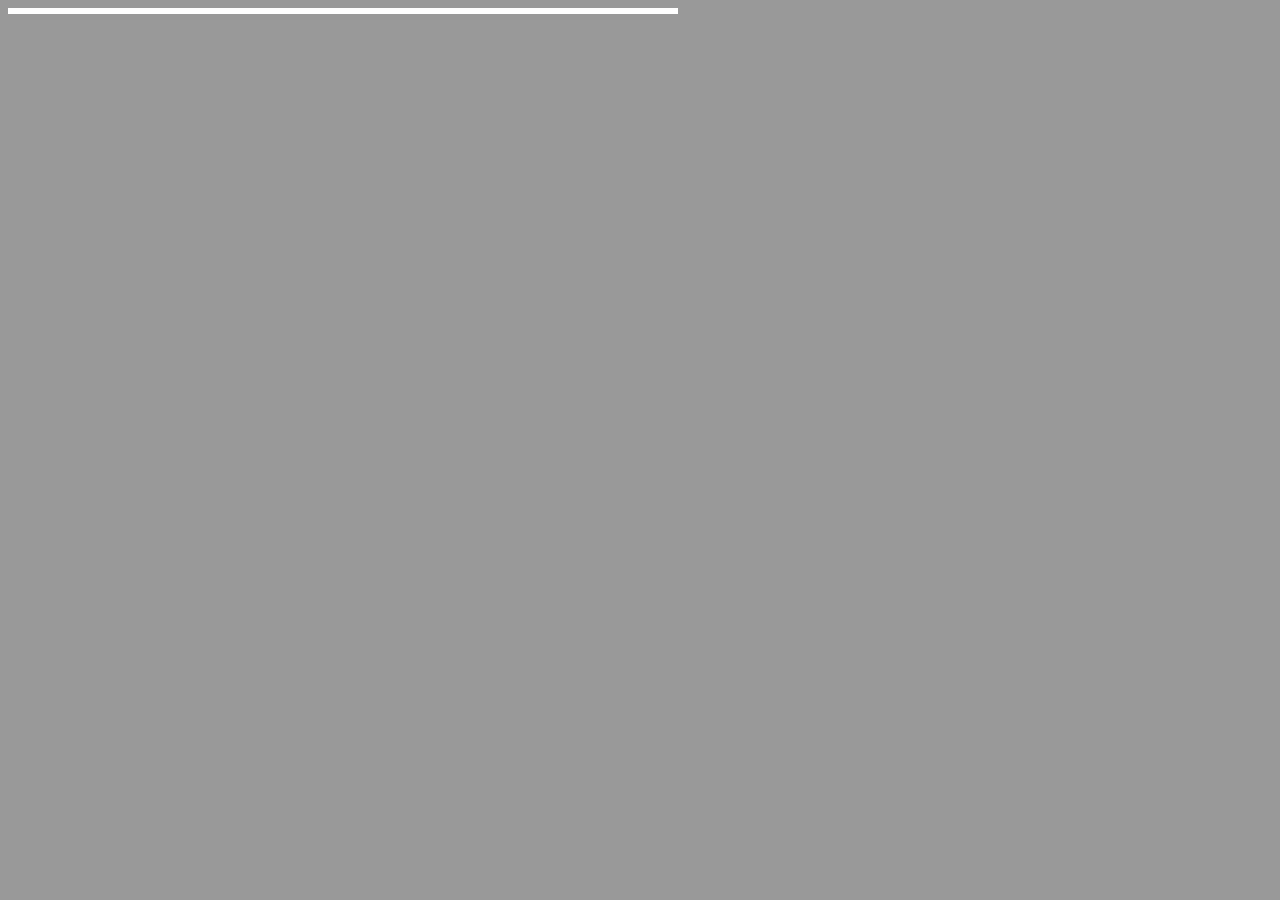
==== papir.html @ 0b80f590 "Add files via upload" ====
<!DOCTYPE html>
<html lang="en">
<head>
    <meta charset="UTF-8">
    <meta http-equiv="X-UA-Compatible" content="IE=edge">
    <meta name="viewport" content="width=device-width, initial-scale=1.0">
    <title>Document</title>
    <link rel="stylesheet" href="stilus.css">
</head>
<body>
    <table width="670px">
        <tr>
            <td></td>
        </tr>
    </table>
</body>
</html>
---- stilus.css ----
body{
    background-color: #999999;
    color: black;
}
a:link{
    color: white;
}
a:visited{
    color: white;
}
a:hover{
    color: white;
}
a:active{
    color: white;
}
table{
    text-align: center;
    position: absolute;
    background-color: white;
}
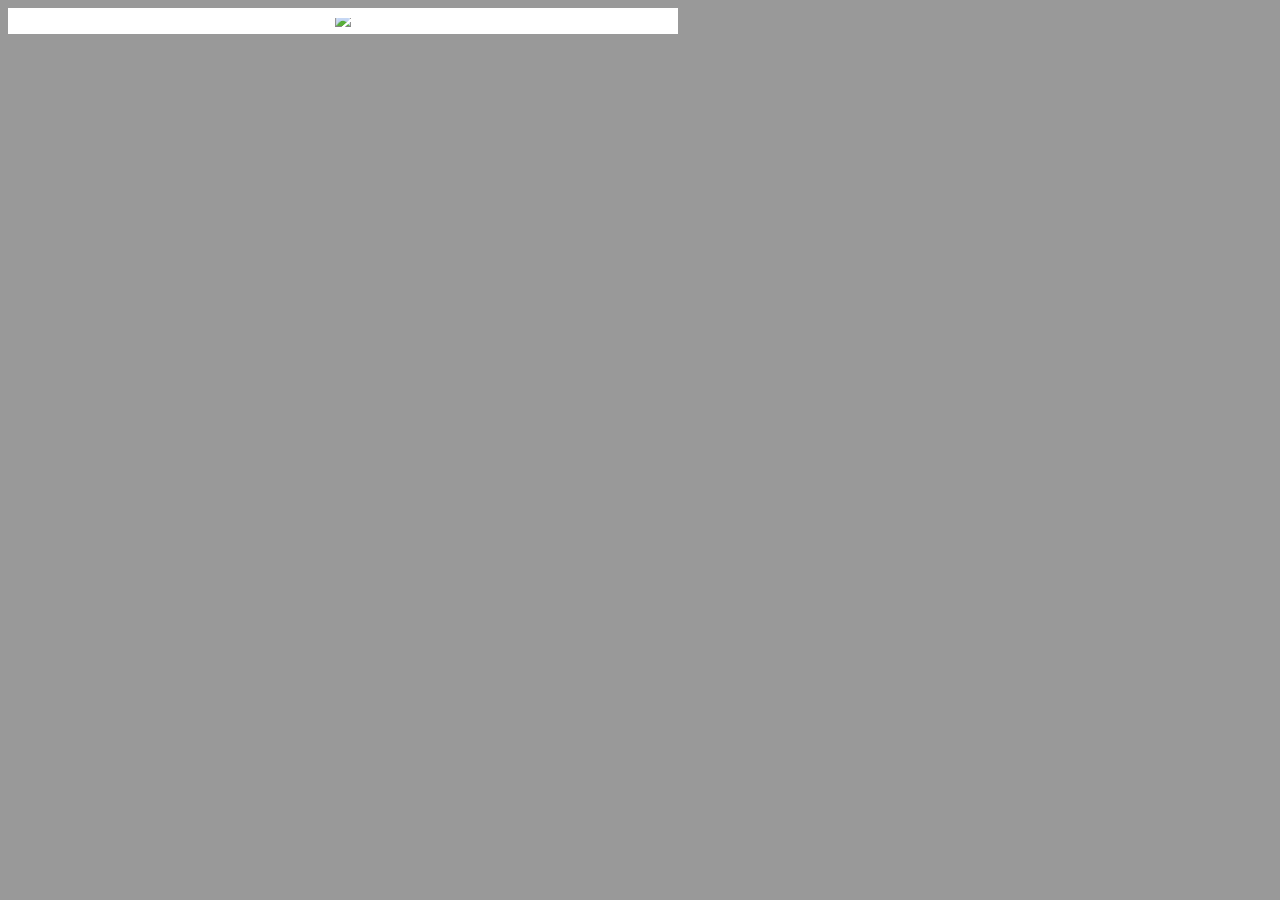
==== commit e383de8b: "Add files via upload" ====
--- a/papir.html
+++ b/papir.html
@@ -1,5 +1,6 @@
 <!DOCTYPE html>
 <html lang="en">
+
 <head>
     <meta charset="UTF-8">
     <meta http-equiv="X-UA-Compatible" content="IE=edge">
@@ -7,11 +8,29 @@
     <title>Document</title>
     <link rel="stylesheet" href="stilus.css">
 </head>
+
 <body>
-    <table width="670px">
+    <table>
         <tr>
-            <td></td>
+            <td><a
+                    href="http://tudasbazis.sulinet.hu/hu/termeszettudomanyok/termeszetismeret/ember-a-termeszetben-4-osztaly/az-elo-termeszet-alapismeretei/a-papirgyartas"><img
+                        src="Images/cim.png"></a></td>
         </tr>
+        <table id="t2">
+            <tr>
+                <td class="ttd"></td>
+                <td class="ttd"></td>
+                <td class="ttd"></td>
+                <td class="ttd"></td>
+            </tr>
+            <tr>
+                <td class="ttd"></td>
+                <td class="ttd"></td>
+                <td class="ttd"></td>
+                <td class="ttd"></td>
+            </tr>
+        </table>
     </table>
 </body>
+
 </html>--- a/stilus.css
+++ b/stilus.css
@@ -18,4 +18,15 @@
     text-align: center;
     position: absolute;
     background-color: white;
+    width: 670px;
+}
+td{
+    margin: 2pt;
+}
+#t2{
+    width: 650px;
+}
+.ttd{
+    text-align: center;
+    
 }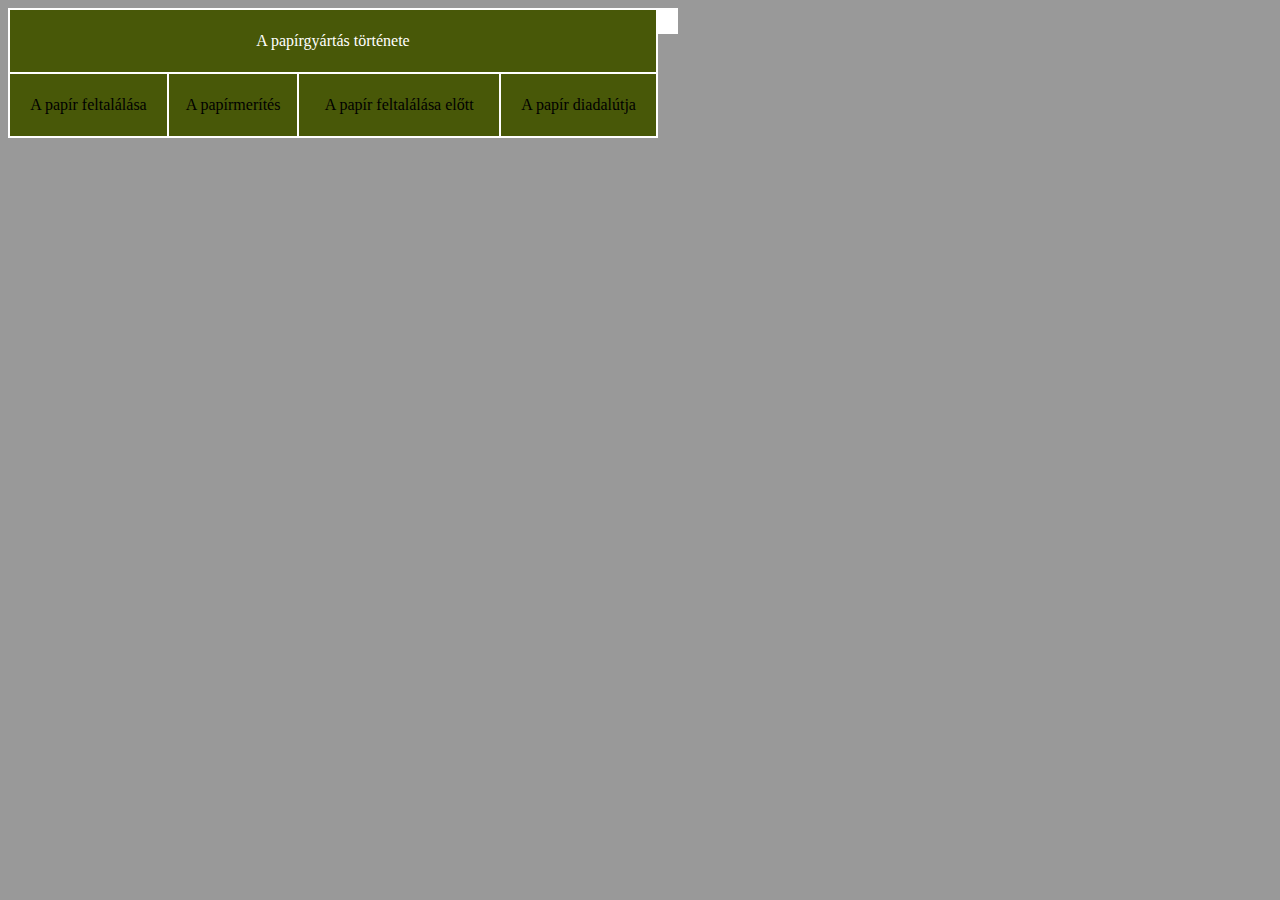
==== commit 69656904: "Add files via upload" ====
--- a/papir.html
+++ b/papir.html
@@ -18,16 +18,13 @@
         </tr>
         <table id="t2">
             <tr>
-                <td class="ttd"></td>
-                <td class="ttd"></td>
-                <td class="ttd"></td>
-                <td class="ttd"></td>
+                <td colspan="4" class="ttd" id="story">A papírgyártás története</td>
             </tr>
             <tr>
-                <td class="ttd"></td>
-                <td class="ttd"></td>
-                <td class="ttd"></td>
-                <td class="ttd"></td>
+                <td class="ttd" class="2nd row">A papír feltalálása</td>
+                <td class="ttd" class="2nd row">A papírmerítés</td>
+                <td class="ttd" class="2nd row">A papír feltalálása előtt</td>
+                <td class="ttd" class="2nd row">A papír diadalútja</td>
             </tr>
         </table>
     </table>
--- a/stilus.css
+++ b/stilus.css
@@ -28,5 +28,12 @@
 }
 .ttd{
     text-align: center;
+    background-color: #485808;
+    height: 60px;
+    margin: 2px;
+
+}
+#story{
+    color: white;
     
 }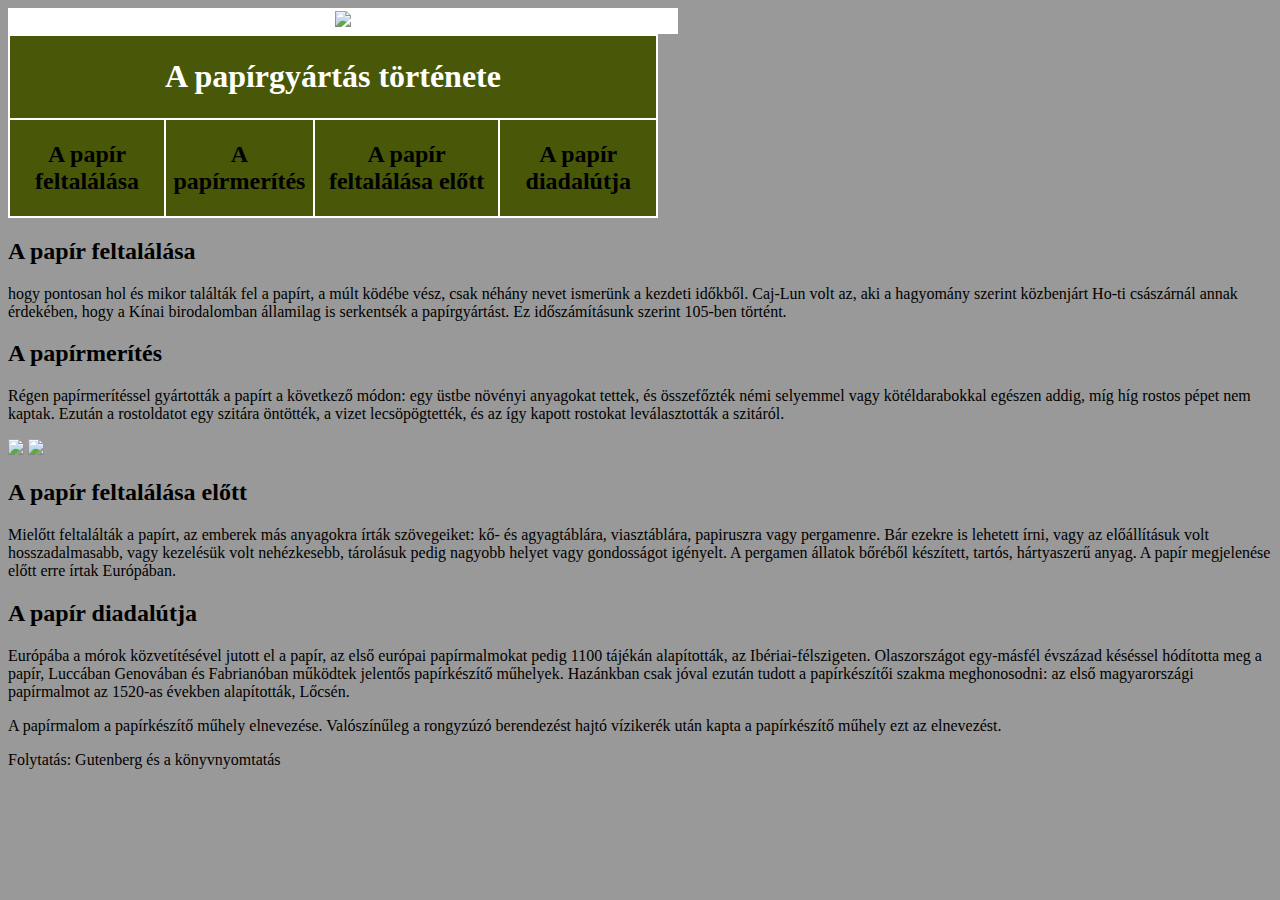
==== commit 0b3b7d3e: "Add files via upload" ====
--- a/papir.html
+++ b/papir.html
@@ -18,16 +18,62 @@
         </tr>
         <table id="t2">
             <tr>
-                <td colspan="4" class="ttd" id="story">A papírgyártás története</td>
+                <td colspan="4" class="ttd" id="story">
+                    <h1>A papírgyártás története</h1>
+                </td>
             </tr>
             <tr>
-                <td class="ttd" class="2nd row">A papír feltalálása</td>
-                <td class="ttd" class="2nd row">A papírmerítés</td>
-                <td class="ttd" class="2nd row">A papír feltalálása előtt</td>
-                <td class="ttd" class="2nd row">A papír diadalútja</td>
+                <td class="ttd" class="snd_row">
+                    <h2>A papír feltalálása</h2>
+                </td>
+                <td class="ttd" class="snd_row">
+                    <h2>A papírmerítés</h2>
+                </td>
+                <td class="ttd" class="snd_row">
+                    <h2>A papír feltalálása előtt</h2>
+                </td>
+                <td class="ttd" class="snd_row">
+                    <h2>A papír diadalútja</h2>
+                </td>
             </tr>
         </table>
     </table>
+    <h2>A papír feltalálása</h2>
+    <p>
+        hogy pontosan hol és mikor találták fel a papírt, a múlt ködébe vész, csak néhány nevet ismerünk a kezdeti
+        időkből. Caj-Lun volt az, aki a hagyomány szerint közbenjárt Ho-ti császárnál annak érdekében, hogy a Kínai
+        birodalomban államilag is serkentsék a papírgyártást. Ez időszámításunk szerint 105-ben történt.
+    </p>
+    <h2>A papírmerítés</h2>
+    <p>
+        Régen papírmerítéssel gyártották a papírt a következő módon: egy üstbe növényi anyagokat tettek, és összefőzték
+        némi
+        selyemmel vagy kötéldarabokkal egészen addig, míg híg rostos pépet nem kaptak. Ezután a rostoldatot egy szitára
+        öntötték, a vizet lecsöpögtették, és az így kapott rostokat leválasztották a szitáról.
+    </p>
+    <img src="Images/Cai-lun_kep.png">
+    <img src="Images/jel.png">
+    <h2>A papír feltalálása előtt</h2>
+    <p>
+        Mielőtt feltalálták a papírt, az emberek más anyagokra írták szövegeiket: kő- és agyagtáblára, viasztáblára,
+        papiruszra vagy pergamenre. Bár ezekre is lehetett írni, vagy az előállításuk volt hosszadalmasabb, vagy
+        kezelésük
+        volt nehézkesebb, tárolásuk pedig nagyobb helyet vagy gondosságot igényelt.
+        A pergamen állatok bőréből készített, tartós, hártyaszerű anyag. A papír megjelenése előtt erre írtak Európában.
+    </p>
+    <h2>A papír diadalútja</h2>
+    <p>
+        Európába a mórok közvetítésével jutott el a papír, az első európai papírmalmokat pedig 1100 tájékán alapították,
+        az
+        Ibériai-félszigeten. Olaszországot egy-másfél évszázad késéssel hódította meg a papír, Luccában Genovában és
+        Fabrianóban működtek jelentős papírkészítő műhelyek. Hazánkban csak jóval ezután tudott a papírkészítői szakma
+        meghonosodni: az első magyarországi papírmalmot az 1520-as években alapították, Lőcsén.
+    </p>
+    <p>
+        A papírmalom a papírkészítő műhely elnevezése. Valószínűleg a rongyzúzó berendezést hajtó vízikerék után kapta a
+        papírkészítő műhely ezt az elnevezést.
+    </p>
+    Folytatás: Gutenberg és a könyvnyomtatás
 </body>
 
 </html>--- a/stilus.css
+++ b/stilus.css
@@ -16,7 +16,6 @@
 }
 table{
     text-align: center;
-    position: absolute;
     background-color: white;
     width: 670px;
 }
@@ -35,5 +34,8 @@
 }
 #story{
     color: white;
-    
+
+}
+.snd_row{
+
 }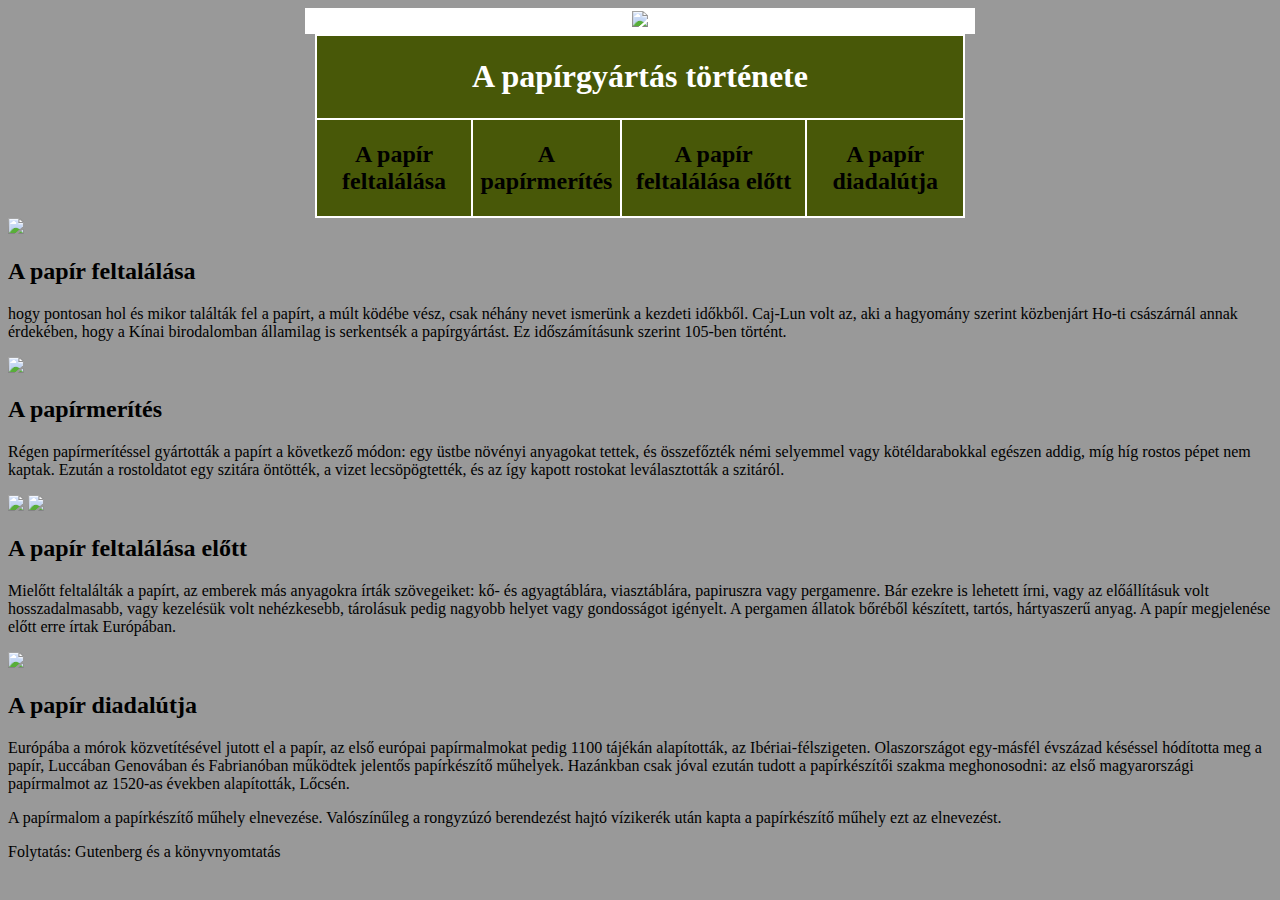
==== commit 8bd3f833: "Add files via upload" ====
--- a/papir.html
+++ b/papir.html
@@ -1,11 +1,11 @@
 <!DOCTYPE html>
-<html lang="en">
+<html lang="hu">
 
 <head>
     <meta charset="UTF-8">
     <meta http-equiv="X-UA-Compatible" content="IE=edge">
     <meta name="viewport" content="width=device-width, initial-scale=1.0">
-    <title>Document</title>
+    <title>Papír</title>
     <link rel="stylesheet" href="stilus.css">
 </head>
 
@@ -38,12 +38,14 @@
             </tr>
         </table>
     </table>
+    <img src="Images/jel.png">
     <h2>A papír feltalálása</h2>
     <p>
         hogy pontosan hol és mikor találták fel a papírt, a múlt ködébe vész, csak néhány nevet ismerünk a kezdeti
         időkből. Caj-Lun volt az, aki a hagyomány szerint közbenjárt Ho-ti császárnál annak érdekében, hogy a Kínai
         birodalomban államilag is serkentsék a papírgyártást. Ez időszámításunk szerint 105-ben történt.
     </p>
+    <img src="Images/jel.png">
     <h2>A papírmerítés</h2>
     <p>
         Régen papírmerítéssel gyártották a papírt a következő módon: egy üstbe növényi anyagokat tettek, és összefőzték
@@ -51,7 +53,7 @@
         selyemmel vagy kötéldarabokkal egészen addig, míg híg rostos pépet nem kaptak. Ezután a rostoldatot egy szitára
         öntötték, a vizet lecsöpögtették, és az így kapott rostokat leválasztották a szitáról.
     </p>
-    <img src="Images/Cai-lun_kep.png">
+    <img src="Images/Cai-lun_kep.png" id="cai-lun">
     <img src="Images/jel.png">
     <h2>A papír feltalálása előtt</h2>
     <p>
@@ -61,6 +63,7 @@
         volt nehézkesebb, tárolásuk pedig nagyobb helyet vagy gondosságot igényelt.
         A pergamen állatok bőréből készített, tartós, hártyaszerű anyag. A papír megjelenése előtt erre írtak Európában.
     </p>
+    <img src="Images/jel.png">
     <h2>A papír diadalútja</h2>
     <p>
         Európába a mórok közvetítésével jutott el a papír, az első európai papírmalmokat pedig 1100 tájékán alapították,
--- a/stilus.css
+++ b/stilus.css
@@ -18,6 +18,8 @@
     text-align: center;
     background-color: white;
     width: 670px;
+    margin-left: auto;
+    margin-right: auto;
 }
 td{
     margin: 2pt;
@@ -36,6 +38,10 @@
     color: white;
 
 }
+#cai-lun{
+    margin-left: auto;
+    margin-right: auto;
+}
 .snd_row{
-
+    text-decoration: underline;
 }